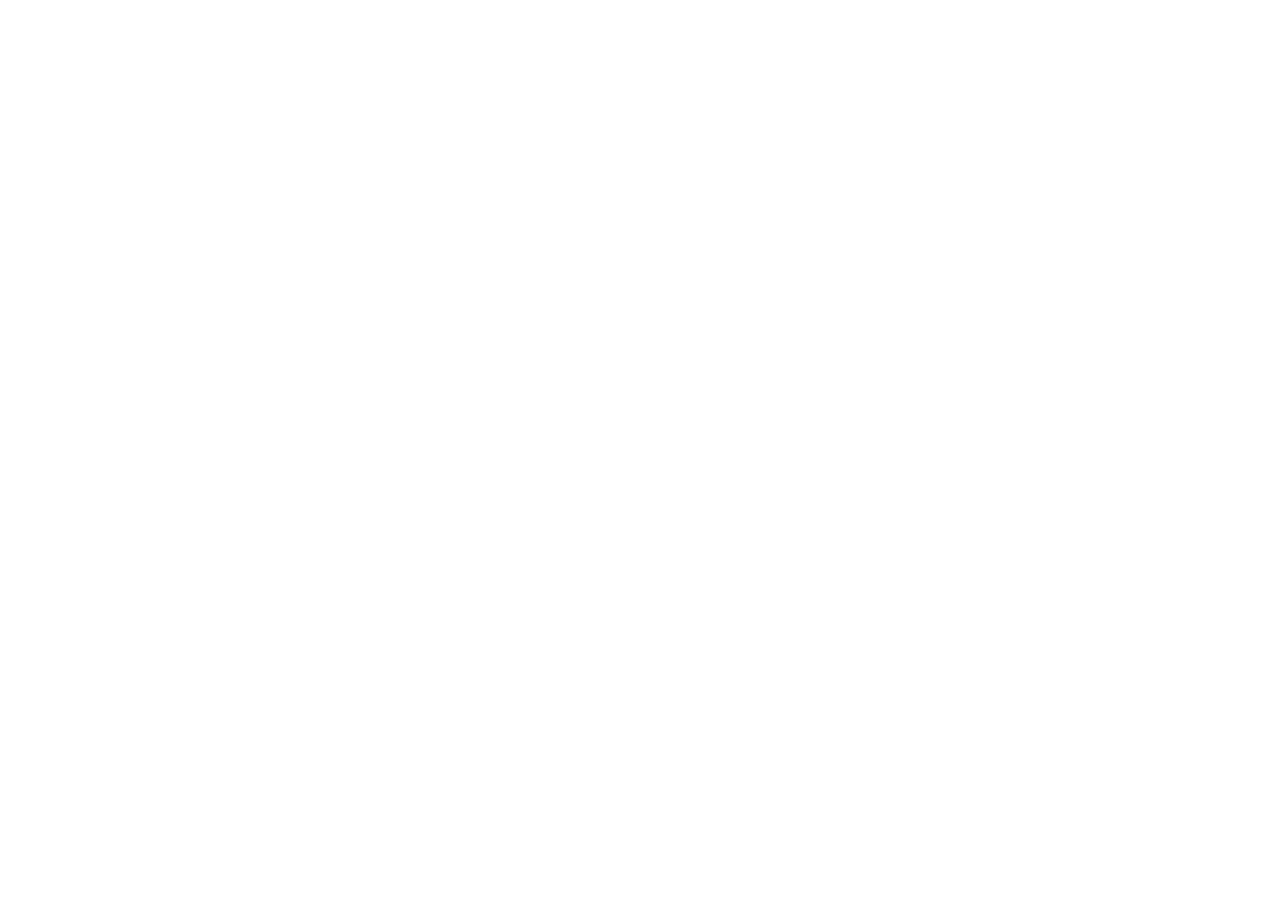
==== index.html @ b8214844 "Initial commit" ====
<!DOCTYPE html>
<html lang="es">
  <head>
    <meta charset="UTF-8" />
    <link rel="icon" type="image/svg+xml" href="/scrum.png" />
    <meta name="viewport" content="width=device-width, initial-scale=1.0" />
    <title>Scrum - UDG Virtual</title>
    <link href="https://cdn.jsdelivr.net/npm/bootstrap@5.0.2/dist/css/bootstrap.min.css" rel="stylesheet" integrity="sha384-EVSTQN3/azprG1Anm3QDgpJLIm9Nao0Yz1ztcQTwFspd3yD65VohhpuuCOmLASjC" crossorigin="anonymous">
  </head>
  <body>
    <div id="root"></div>
    

    <script type="module" src="/src/index.jsx"></script>
    
  </body>
</html>
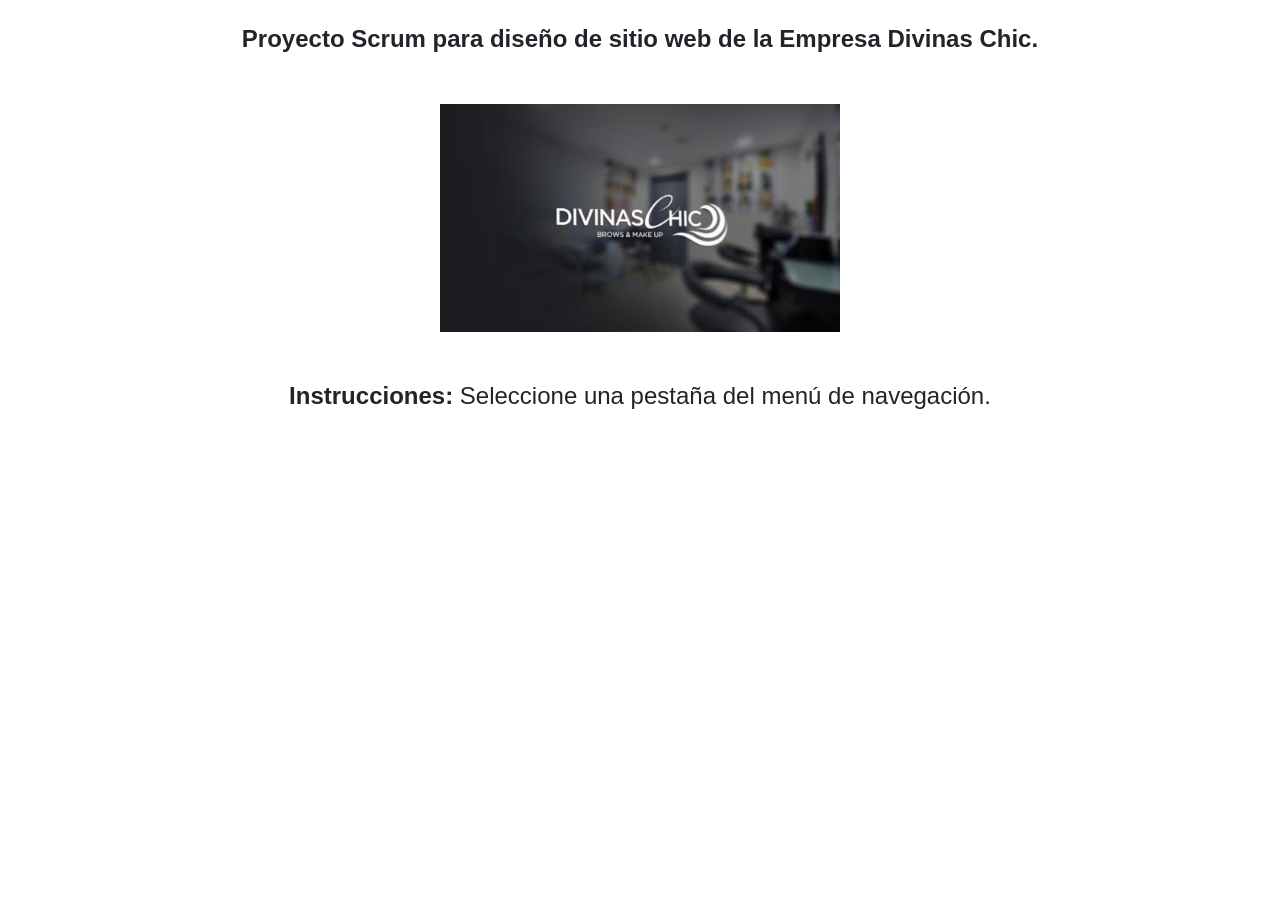
==== commit f32acb1a: "Diseño del índex" ====
--- a/index.html
+++ b/index.html
@@ -6,9 +6,37 @@
     <meta name="viewport" content="width=device-width, initial-scale=1.0" />
     <title>Scrum - UDG Virtual</title>
     <link href="https://cdn.jsdelivr.net/npm/bootstrap@5.0.2/dist/css/bootstrap.min.css" rel="stylesheet" integrity="sha384-EVSTQN3/azprG1Anm3QDgpJLIm9Nao0Yz1ztcQTwFspd3yD65VohhpuuCOmLASjC" crossorigin="anonymous">
+    <style type="text/css">
+      .titulo-index{
+        padding:25px;
+        font-family: sans-serif;
+        font-size: 1.5em;
+        margin: auto;
+        text-align:center;
+        
+      }
+      .img-index{
+        text-align:center;
+        width:450px;
+        margin: auto;;
+      }
+
+      .hola{
+        text-align:center;
+      }
+      
+    </style>
   </head>
   <body>
     <div id="root"></div>
+
+    <h2 class="titulo-index"><b>Proyecto Scrum para diseño de sitio web de la Empresa Divinas Chic.</b></h2>
+    <div class="hola">
+      <img class="img-index titulo-index" src="../public/1.png" alt="Divinas Chic"/>
+    </div>
+
+    <h4 class="titulo-index"><b>Instrucciones: </b>Seleccione una pestaña del menú de navegación.</h4>
+    
     
 
     <script type="module" src="/src/index.jsx"></script>
